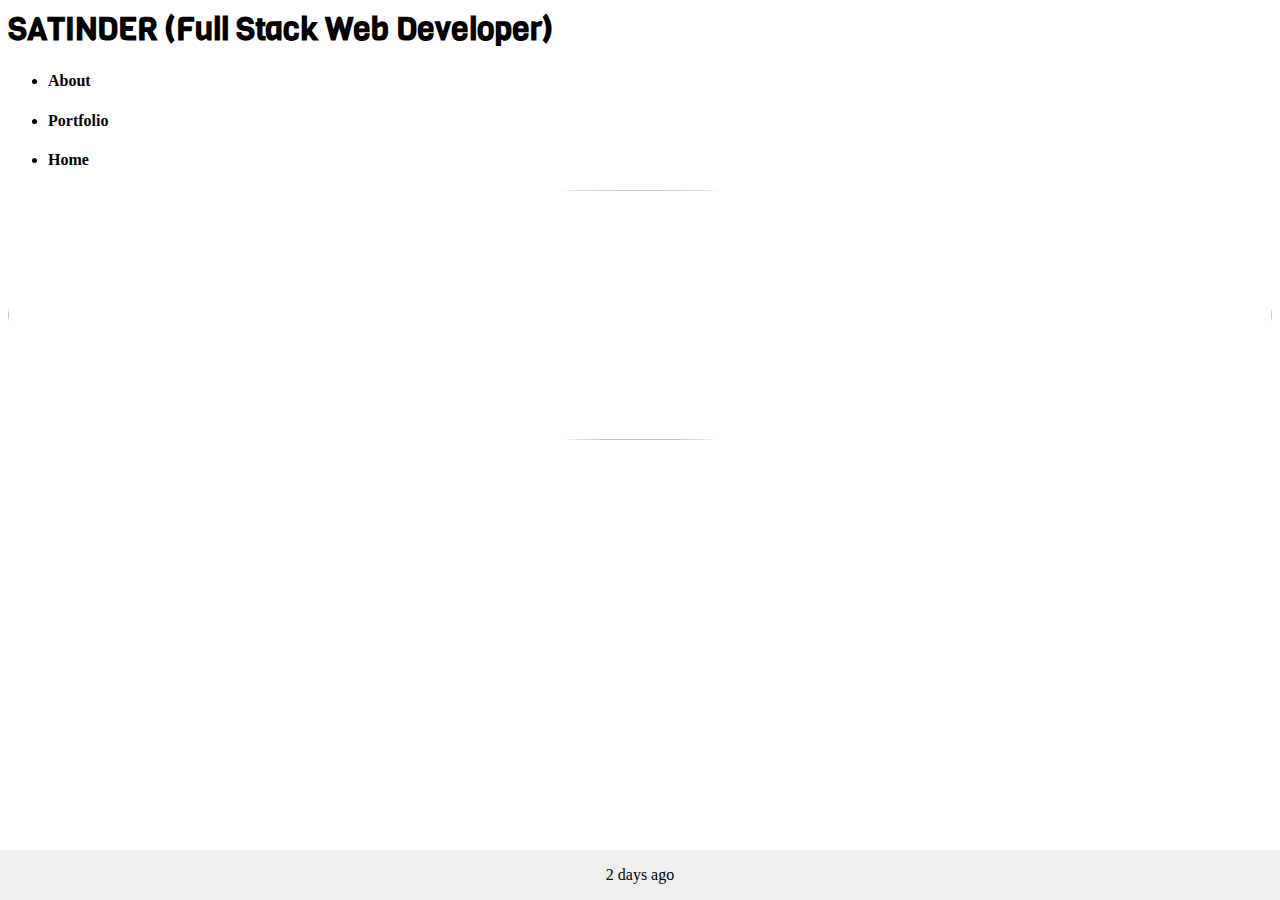
==== about.html @ 66fc1a1b "about me complete" ====
<html lang="en">

<head>
    <meta charset="UTF-8">
    <meta name="viewport" content="width=device-width, initial-scale=1.0">
    <meta http-equiv="X-UA-Compatible" content="ie=edge">
    <title>Portfolio</title>
</head>
<link rel="stylesheet" type="text/css" href="assets/style.css">
<link rel="stylesheet" href="https://stackpath.bootstrapcdn.com/bootstrap/4.3.0/css/bootstrap.min.css"
    integrity="sha384-PDle/QlgIONtM1aqA2Qemk5gPOE7wFq8+Em+G/hmo5Iq0CCmYZLv3fVRDJ4MMwEA" crossorigin="anonymous">

<link href="https://fonts.googleapis.com/css?family=Viga" rel="stylesheet">
<link href="https://fonts.googleapis.com/css?family=Coiny" rel="stylesheet">
<link href="https://fonts.googleapis.com/css?family=Racing+Sans+One" rel="stylesheet">
<script src="https://code.jquery.com/jquery-3.3.1.min.js"
    integrity="sha256-FgpCb/KJQlLNfOu91ta32o/NMZxltwRo8QtmkMRdAu8=" crossorigin="anonymous"></script>
<script src="assets/file.js"></script>

<body>
    <div class="container">
        <div class="jumbotron tracking-in-contract-bck-bottom">
            <h1 class="display-4">SATINDER (Full Stack Web Developer)</h1>
            <ul class="nav justify-content-end">
                <li class="nav-item">
                    <h4 class="nav-link"><a href="about.html" id="about">About</a></h4>
                </li>
                <li class="nav-item">
                    <h4 class="nav-link"><a href="portfolio.html" id="portfolio">Portfolio</a></h4>
                </li>
                <li class="nav-item">
                    <h4 class="nav-link"><a href="index.html" id="contact">Home</a></h4>
                </li>
            </ul>
        </div>
    </div>
    <div class="container" id="main">
        <div class="row">
            <div class="col-3">
                <img
                    src="https://img.izismile.com/img/img6/20131220/640/cute_girls_make_the_days_so_much_brighter_640_57.jpg">
                <br><br>
                <ul id="intro">
                    <h3>Technical skills</h3>
                    <li>HTML</li>
                    <li>CSS</li>
                    <li>JAVASCRIPT</li>
                    <li>JQUERY</li>
                    <li>AJAX</li>
                    <li>NODE.JS</li>
                    <li>MYSQL</li>
                    <li>EXPRESS</li>
                    <li>SEQUELIZE</li>
                    <li>C++</li>
                    <li>JAVA</li>
                    <li>DATA STRUCTURE</li>
                    <li>GRAPHICS</li>
                </ul>
            </div>
            <div class="col-9">
                <h5 id="intro">
                    I am a Software Engineer with four years of experience in programming languages like C, C++, Java,
                    etc. I was born in India on April 28th, 1990. In my previous job, I was a computer professor in a
                    college and taught programming languages to undergraduate students. In that time, I learned to build
                    relationships with clients, train employees on new skills, and resolve issues or escalate them to
                    management. I have been programming as a hobby since childhood and received a Master’s in Computer
                    Applications to explore this passion.
                </h5>
                <h5 id="intro"> In Oct 2017, I got married to my best friend, Simar, a very loving and caring person.
                    After marriage I moved to the United Sates with him. I worked at staples as a sales associate for
                    three months.
                    Now I am doing full stack web development bootcamp from University of Arizona for additional
                    training.
                </h5>
                <h5 id="intro">
                    I love structure and order and stand for quality. Flexible and adaptable problem solver who loves
                    spending time on fixing little details and optimizing web apps. Quick learner who enjoys working on
                    a team. Passionate about creative thinking and thoughtful analysis. Consistently punctual and
                    deadline-oriented.
                </h5>
            </div>
        </div>
    </div>
    <div class="footer">
        2 days ago
    </div>
</body>

</html>
---- assets/style.css ----
body{
    /* background:url("http://pixelsharing.files.wordpress.com/2010/11/ornate-swirl-black-background-tileable-and-seamless-pattern.jpg"); */
    background: url("https://wallpapertag.com/wallpaper/full/b/1/f/171991-vertical-black-background-tumblr-1920x1200-cell-phone.jpg");
}
.jumbotron{
    background: url("https://png.pngtree.com/thumb_back/fh260/back_pic/00/14/95/3856767bc8aa37b.jpg");
    /* height: 100px; */
  }
h1{
    color: black;
    font-family: 'Viga', sans-serif;
}
/* .nav-link{
  color: black;
} */
.nav-link:hover{
  color:white;
  /* transform: rotateX(360deg); */
}


  .tracking-in-contract-bck-bottom {
	-webkit-animation: tracking-in-contract-bck-bottom 1s cubic-bezier(0.215, 0.610, 0.355, 1.000) both;
	        animation: tracking-in-contract-bck-bottom 1s cubic-bezier(0.215, 0.610, 0.355, 1.000) both;
}

 @-webkit-keyframes tracking-in-contract-bck-bottom {
    0% {
      letter-spacing: 1em;
      -webkit-transform: translateZ(400px) translateY(300px);
              transform: translateZ(400px) translateY(300px);
      opacity: 0;
    }
    40% {
      opacity: 0.6;
    }
    100% {
      -webkit-transform: translateZ(0) translateY(0);
              transform: translateZ(0) translateY(0);
      opacity: 1;
    }
  }
  @keyframes tracking-in-contract-bck-bottom {
    0% {
      letter-spacing: 1em;
      -webkit-transform: translateZ(400px) translateY(300px);
              transform: translateZ(400px) translateY(300px);
      opacity: 0;
    }
    40% {
      opacity: 0.6;
    }
    100% {
      -webkit-transform: translateZ(0) translateY(0);
              transform: translateZ(0) translateY(0);
      opacity: 1;
    }
  }
  
  .display-1{
    color: white;
    margin-top: 10%;
    font-family: 'Coiny', cursive;
    text-align: center;
  }
  .animated {
    animation-duration: 2.5s;
    animation-fill-mode: both;
    animation-iteration-count: infinite;
  }
  
  @keyframes bounce {
    0%, 20%, 50%, 80%, 100% {transform: translateY(0);}
    40% {transform: translateY(-30px);}
    60% {transform: translateY(-15px);}
  }
  .bounce {
    animation-name: bounce;
  }

  img{
    width:100%;
    height:250px;
    border-radius: 50%;
  
  }
  #intro{
    color:white;
   line-height: 40px;
   font-family: cursive;
   word-spacing: 5px;
   font-size: 20px;
  }
  #main{
    height:600px;
    overflow: auto;
  }
  .footer{
      position: absolute;
      right: 0;
      bottom: 0;
      left: 0;
      padding: 1rem;
      background-color: #efefef;
      text-align: center;
      /* color:white; */
    
  }
  #about,#portfolio,#contact{
    text-decoration: none;
    color: black;
  }
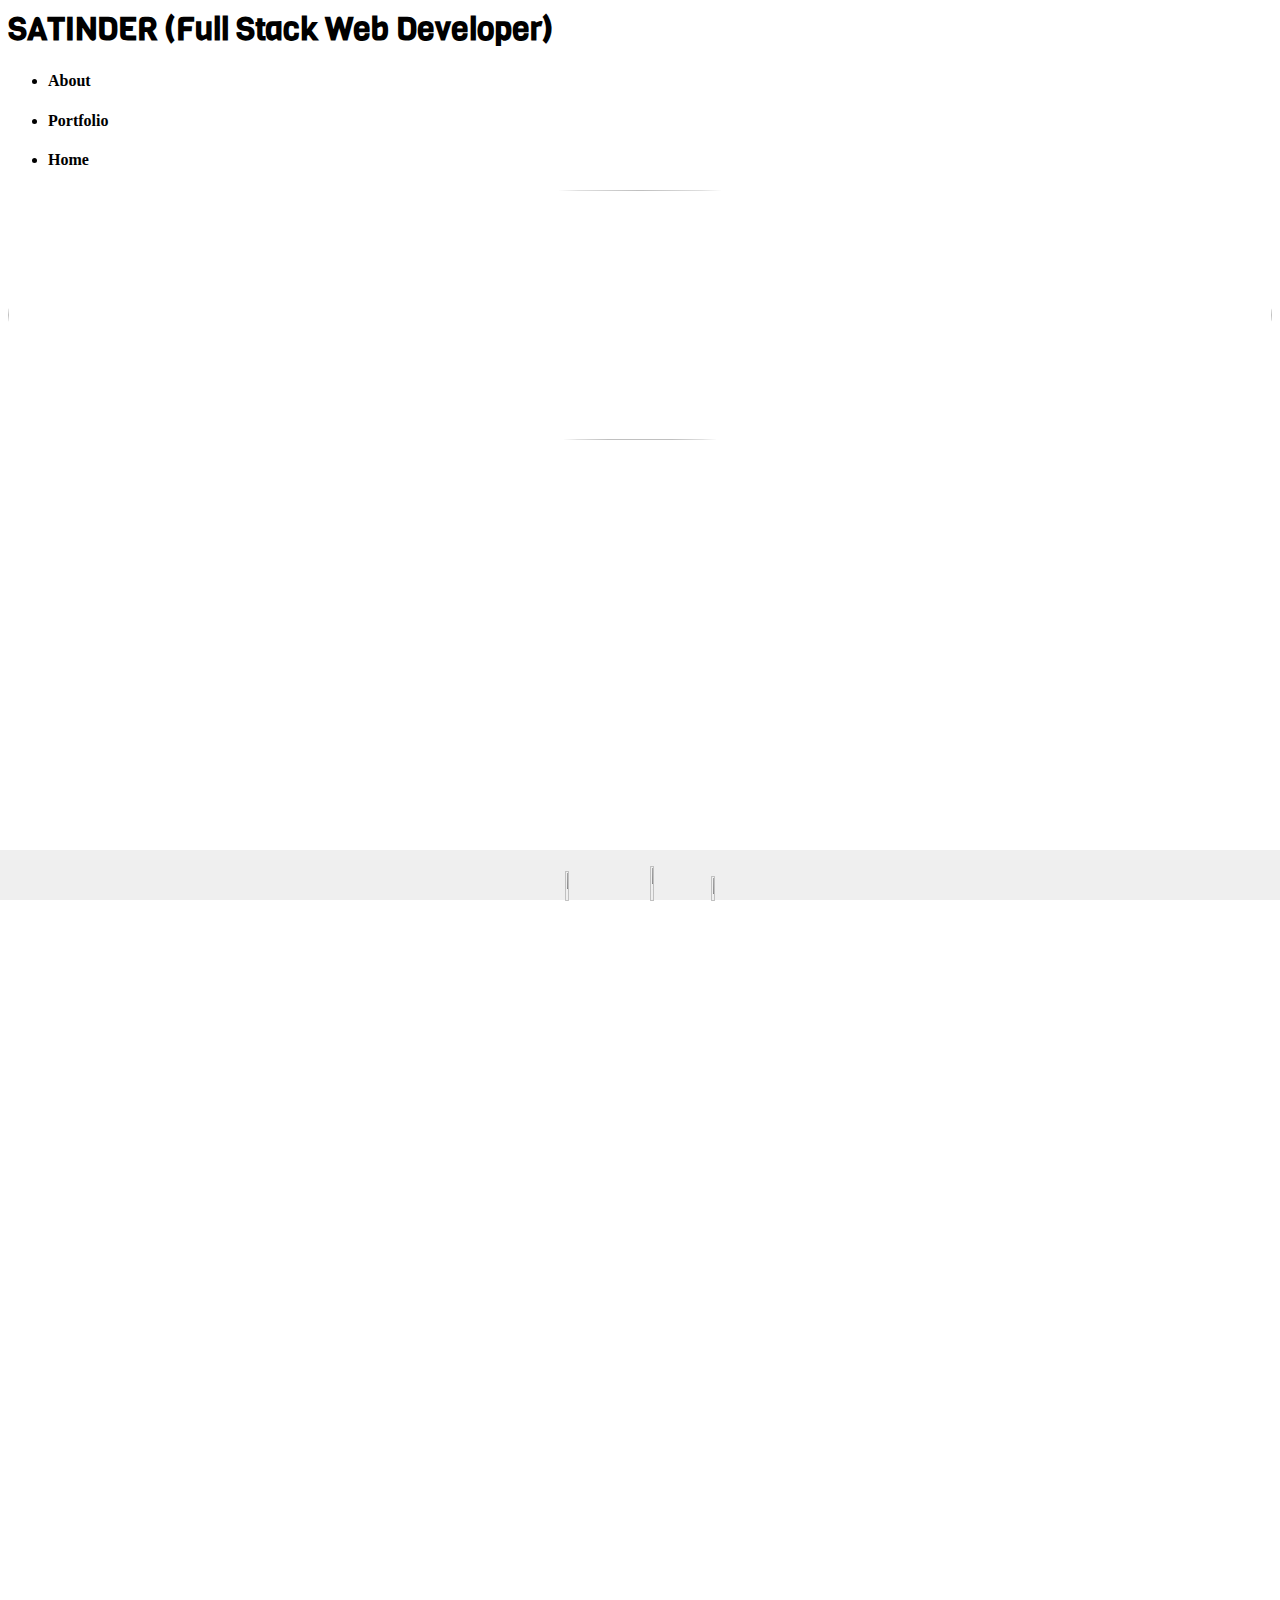
==== commit e55c1eac: "icons added" ====
--- a/about.html
+++ b/about.html
@@ -34,7 +34,7 @@
             </ul>
         </div>
     </div>
-    <div class="container" id="main">
+    <div class="container">
         <div class="row">
             <div class="col-3">
                 <img
@@ -82,7 +82,12 @@
         </div>
     </div>
     <div class="footer">
-        2 days ago
+        <img src="https://www.clipartmax.com/png/middle/304-3041379_linkedin-with-circle-comments-transparent-background-website-icon.png"
+            id="linkedin" data-toggle="tooltip" data-placement="left" title="LinkedIn">
+        <img src="https://png.pngtree.com/svg/20170417/github_600935.png" id="github" data-toggle="tooltip"
+            data-placement="left" title="Git Hub">
+        <img src="https://cdn4.iconfinder.com/data/icons/staff-management-vol-1/72/34-512.png" id="resume"
+            data-toggle="tooltip" data-placement="left" title="Resume">
     </div>
 </body>
 
--- a/assets/style.css
+++ b/assets/style.css
@@ -91,22 +91,39 @@
    word-spacing: 5px;
    font-size: 20px;
   }
-  #main{
-    height:600px;
-    overflow: auto;
-  }
+  
   .footer{
-      position: absolute;
+      position: fixed;
       right: 0;
       bottom: 0;
       left: 0;
       padding: 1rem;
       background-color: #efefef;
       text-align: center;
+      height:50px;
       /* color:white; */
     
   }
   #about,#portfolio,#contact{
     text-decoration: none;
     color: black;
-  }+  }
+  #linkedin{
+    width:4%;
+    height:30px;
+    margin-right: 2%;
+    
+  }
+  #github{
+    width:5%;
+    height:35px;
+  }
+  #resume{
+    width:4%;
+    height:25px;
+  }
+  *{
+    box-sizing: border-box;
+  }
+
+  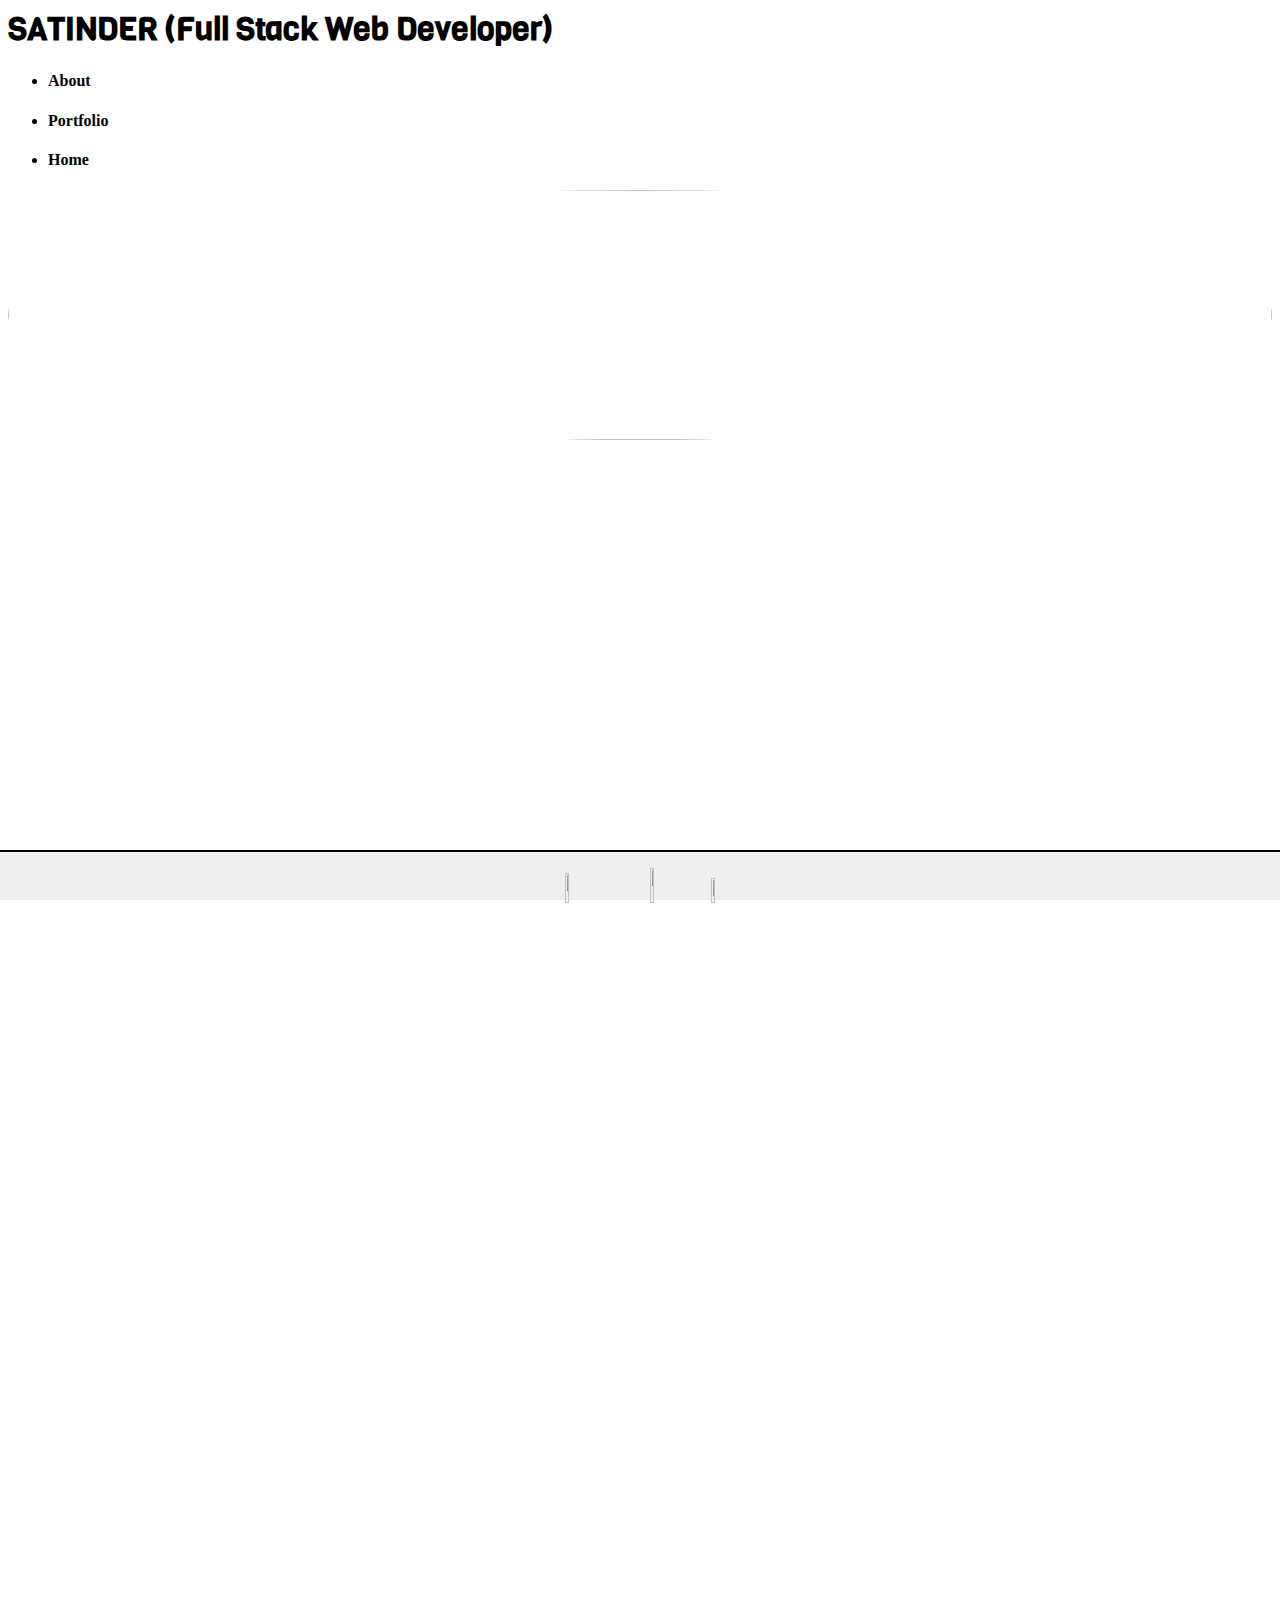
==== commit bec60364: "portfolio and about complete" ====
--- a/about.html
+++ b/about.html
@@ -18,7 +18,7 @@
 <script src="assets/file.js"></script>
 
 <body>
-    <div class="container">
+    <div class="container-fluid">
         <div class="jumbotron tracking-in-contract-bck-bottom">
             <h1 class="display-4">SATINDER (Full Stack Web Developer)</h1>
             <ul class="nav justify-content-end">
@@ -34,11 +34,11 @@
             </ul>
         </div>
     </div>
-    <div class="container">
+    <div class="container-fluid">
         <div class="row">
             <div class="col-3">
                 <img
-                    src="https://img.izismile.com/img/img6/20131220/640/cute_girls_make_the_days_so_much_brighter_640_57.jpg">
+                    src="https://img.izismile.com/img/img6/20131220/640/cute_girls_make_the_days_so_much_brighter_640_57.jpg" id="mypic">
                 <br><br>
                 <ul id="intro">
                     <h3>Technical skills</h3>
@@ -82,12 +82,12 @@
         </div>
     </div>
     <div class="footer">
-        <img src="https://www.clipartmax.com/png/middle/304-3041379_linkedin-with-circle-comments-transparent-background-website-icon.png"
-            id="linkedin" data-toggle="tooltip" data-placement="left" title="LinkedIn">
-        <img src="https://png.pngtree.com/svg/20170417/github_600935.png" id="github" data-toggle="tooltip"
-            data-placement="left" title="Git Hub">
-        <img src="https://cdn4.iconfinder.com/data/icons/staff-management-vol-1/72/34-512.png" id="resume"
-            data-toggle="tooltip" data-placement="left" title="Resume">
+        <a href="https://www.linkedin.com/in/satinder-kaur-769695166/"><img src="https://www.clipartmax.com/png/middle/304-3041379_linkedin-with-circle-comments-transparent-background-website-icon.png"
+            id="linkedin" data-toggle="tooltip" data-placement="left" title="LinkedIn"></a>
+        <a href="https://github.com/satinder042890/"><img src="https://png.pngtree.com/svg/20170417/github_600935.png" id="github" data-toggle="tooltip"
+            data-placement="left" title="Git Hub"></a>
+        <a href="https://drive.google.com/file/d/1C1vihr7sjKAPozrhUaQOGdP11WGvUB0k/view?usp=sharing"><img src="https://cdn4.iconfinder.com/data/icons/staff-management-vol-1/72/34-512.png" id="resume"
+            data-toggle="tooltip" data-placement="left" title="Resume"></a>
     </div>
 </body>
 
--- a/assets/style.css
+++ b/assets/style.css
@@ -78,11 +78,15 @@
     animation-name: bounce;
   }
 
-  img{
+  #mypic{
     width:100%;
     height:250px;
     border-radius: 50%;
   
+  }
+  img{
+    /* width:100%; */
+    height:500px;
   }
   #intro{
     color:white;
@@ -97,11 +101,13 @@
       right: 0;
       bottom: 0;
       left: 0;
+      margin-top: 2%;
       padding: 1rem;
       background-color: #efefef;
       text-align: center;
       height:50px;
       /* color:white; */
+      border-top:2px solid black;
     
   }
   #about,#portfolio,#contact{
@@ -121,9 +127,24 @@
   #resume{
     width:4%;
     height:25px;
+    
+  }
+
+  #links{
+    border:2px solid white;
+    padding:1%;
+    background-color: white;
+    color:black;
+  }
+  .d-md-block{
+    background-color: black;
   }
   *{
     box-sizing: border-box;
   }
-
-  +hr{
+  border:3px solid white;
+}
+.slide{
+  color:white;
+}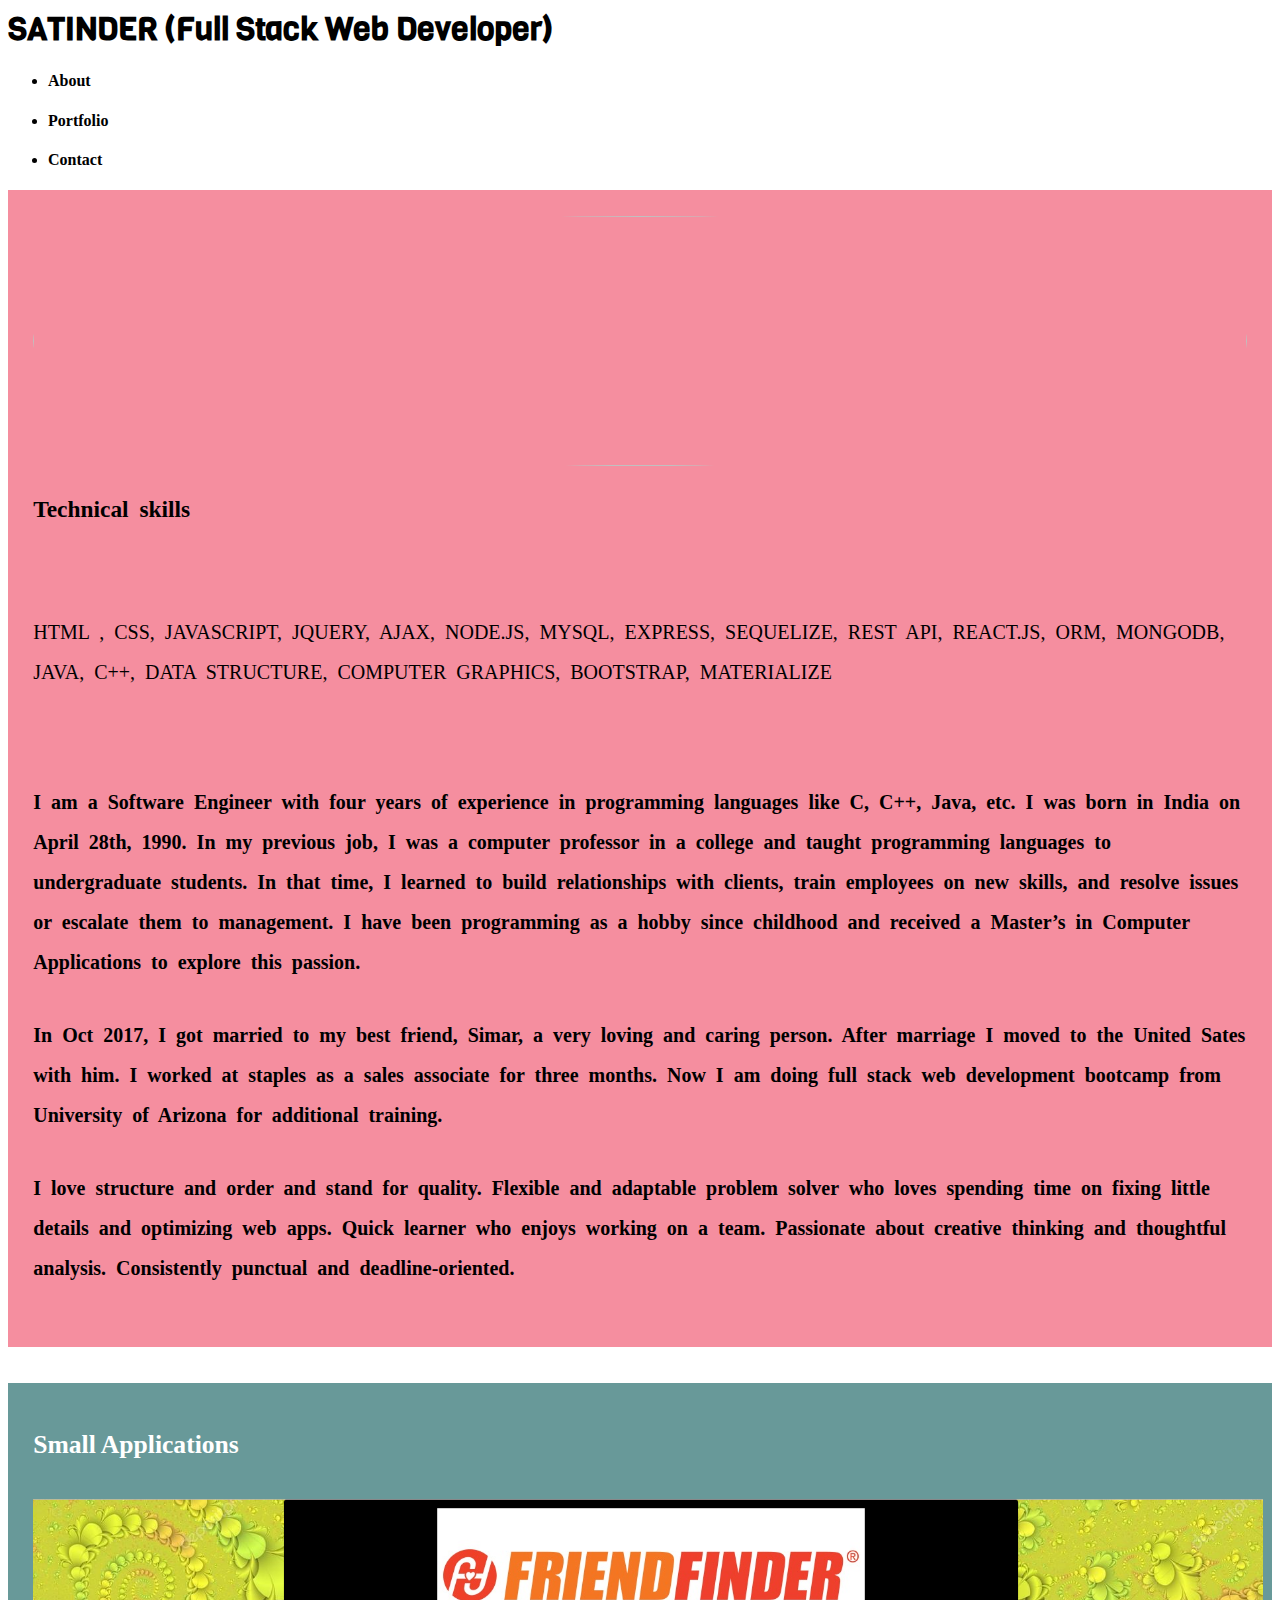
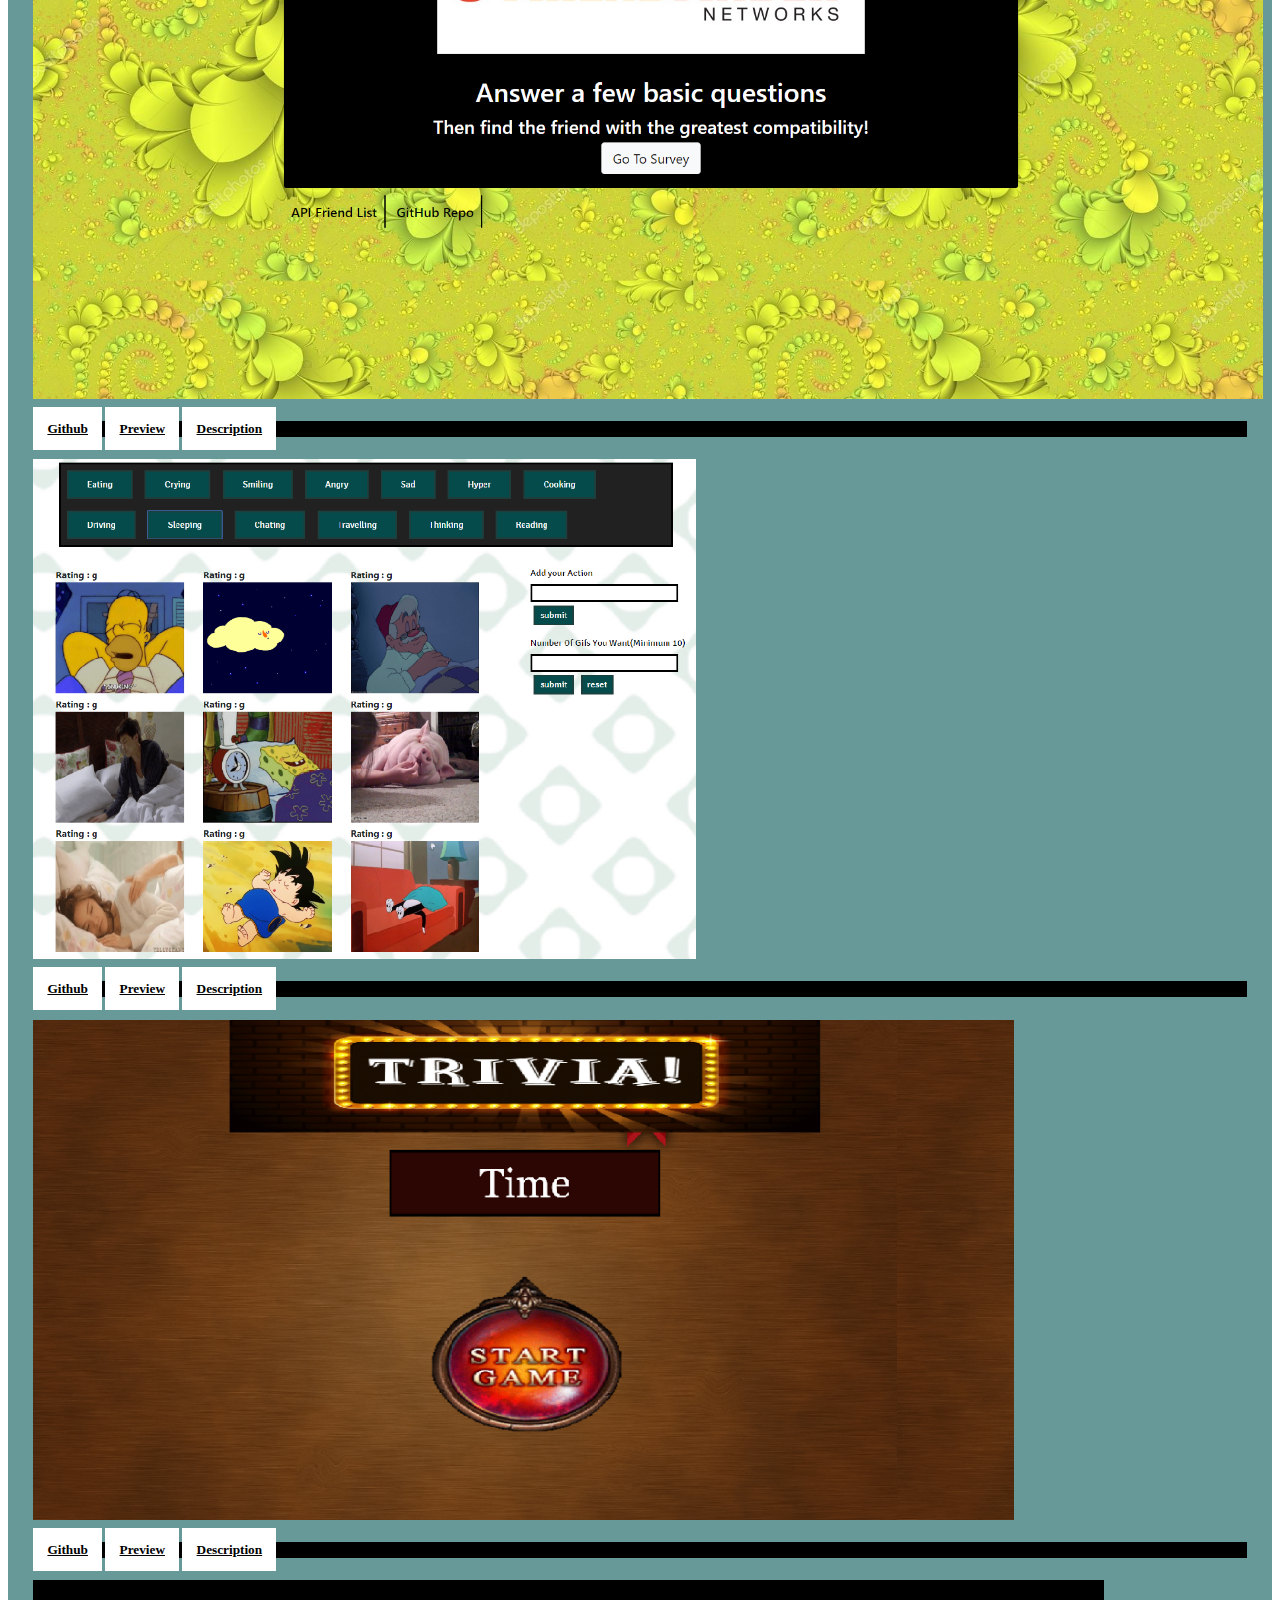
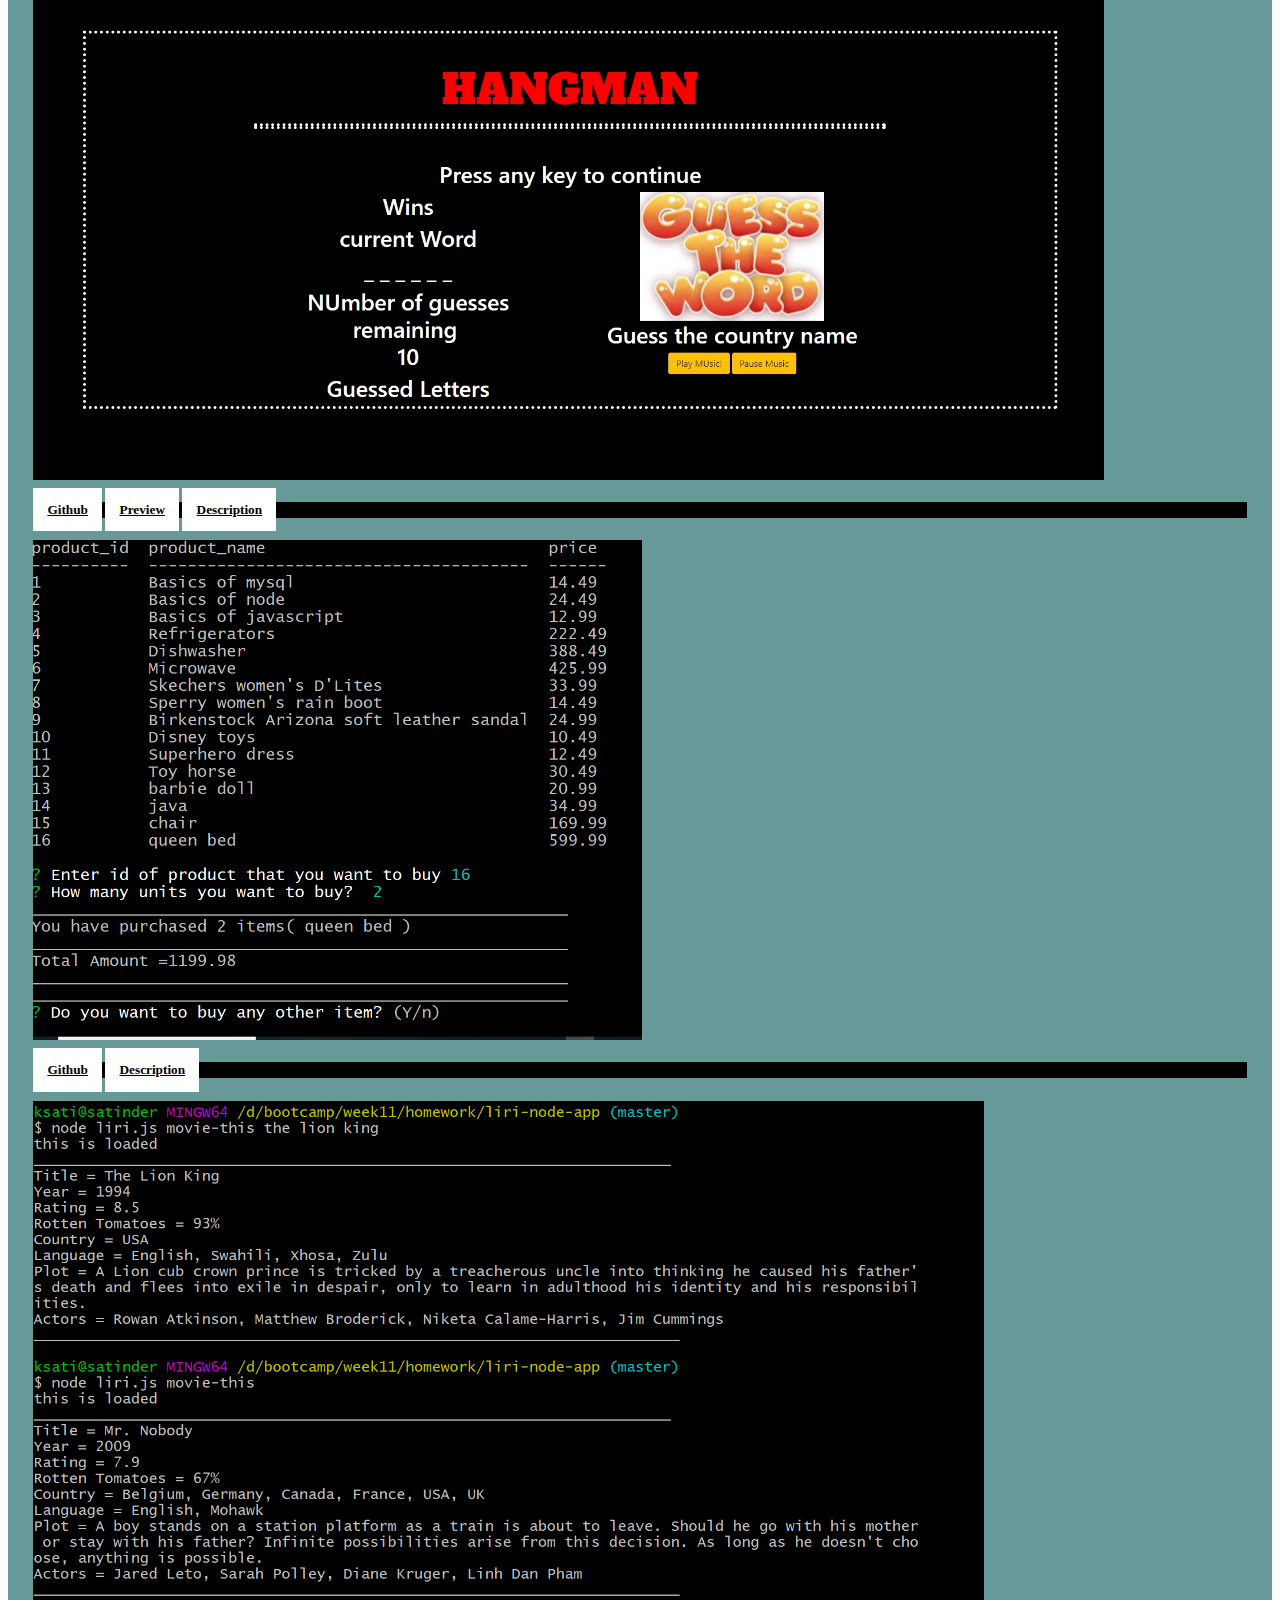
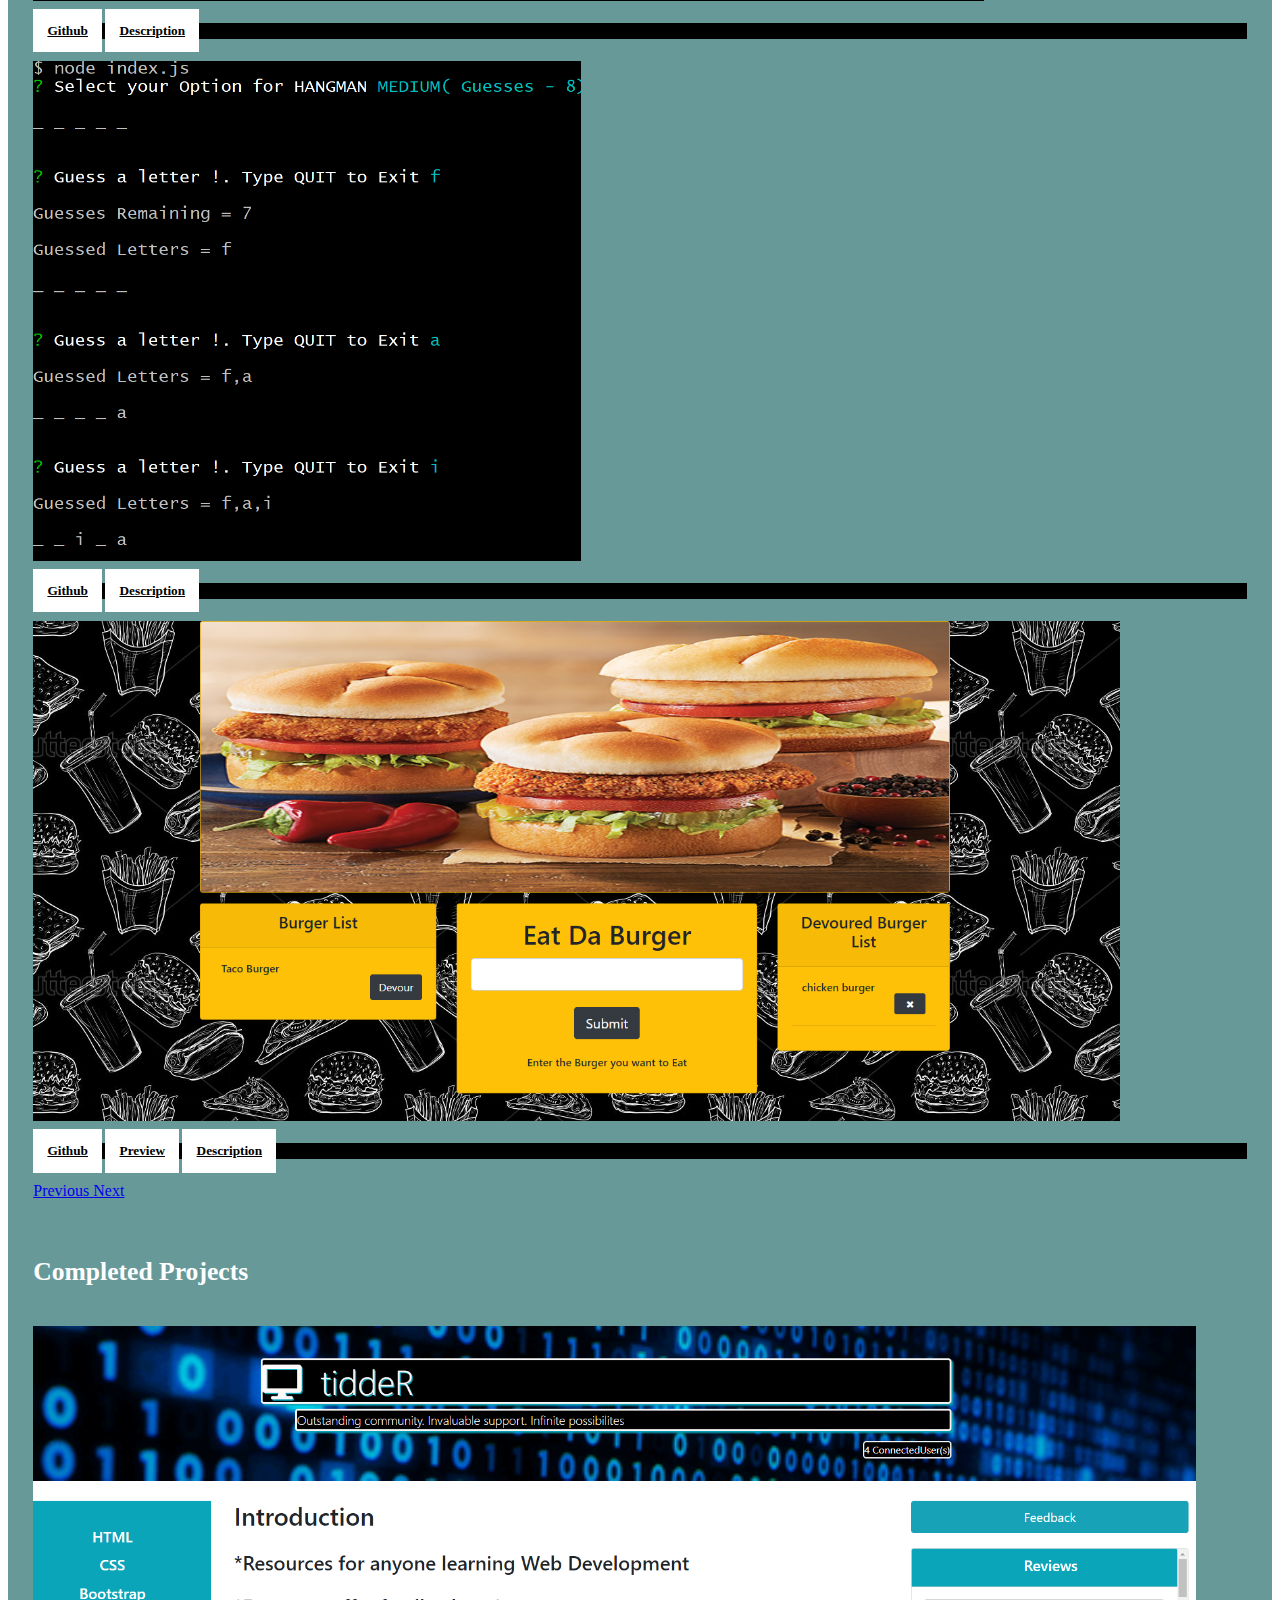
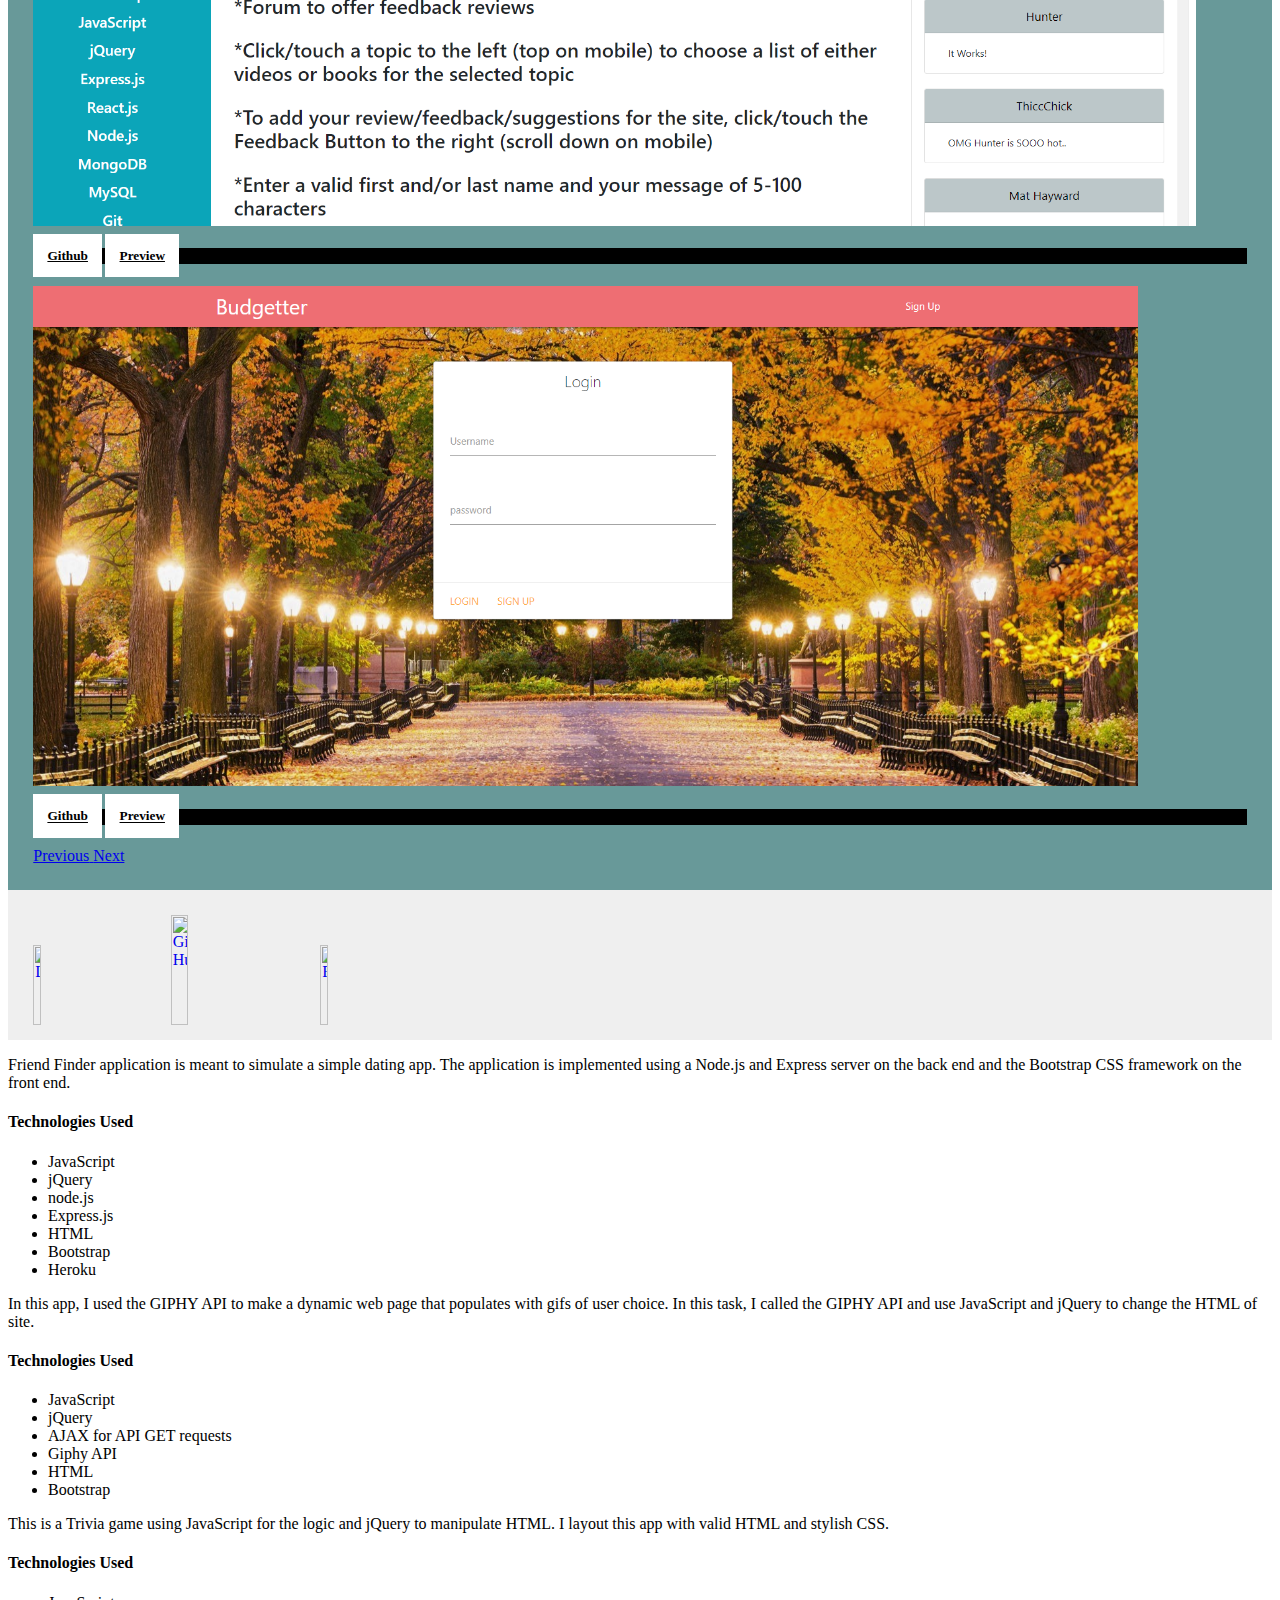
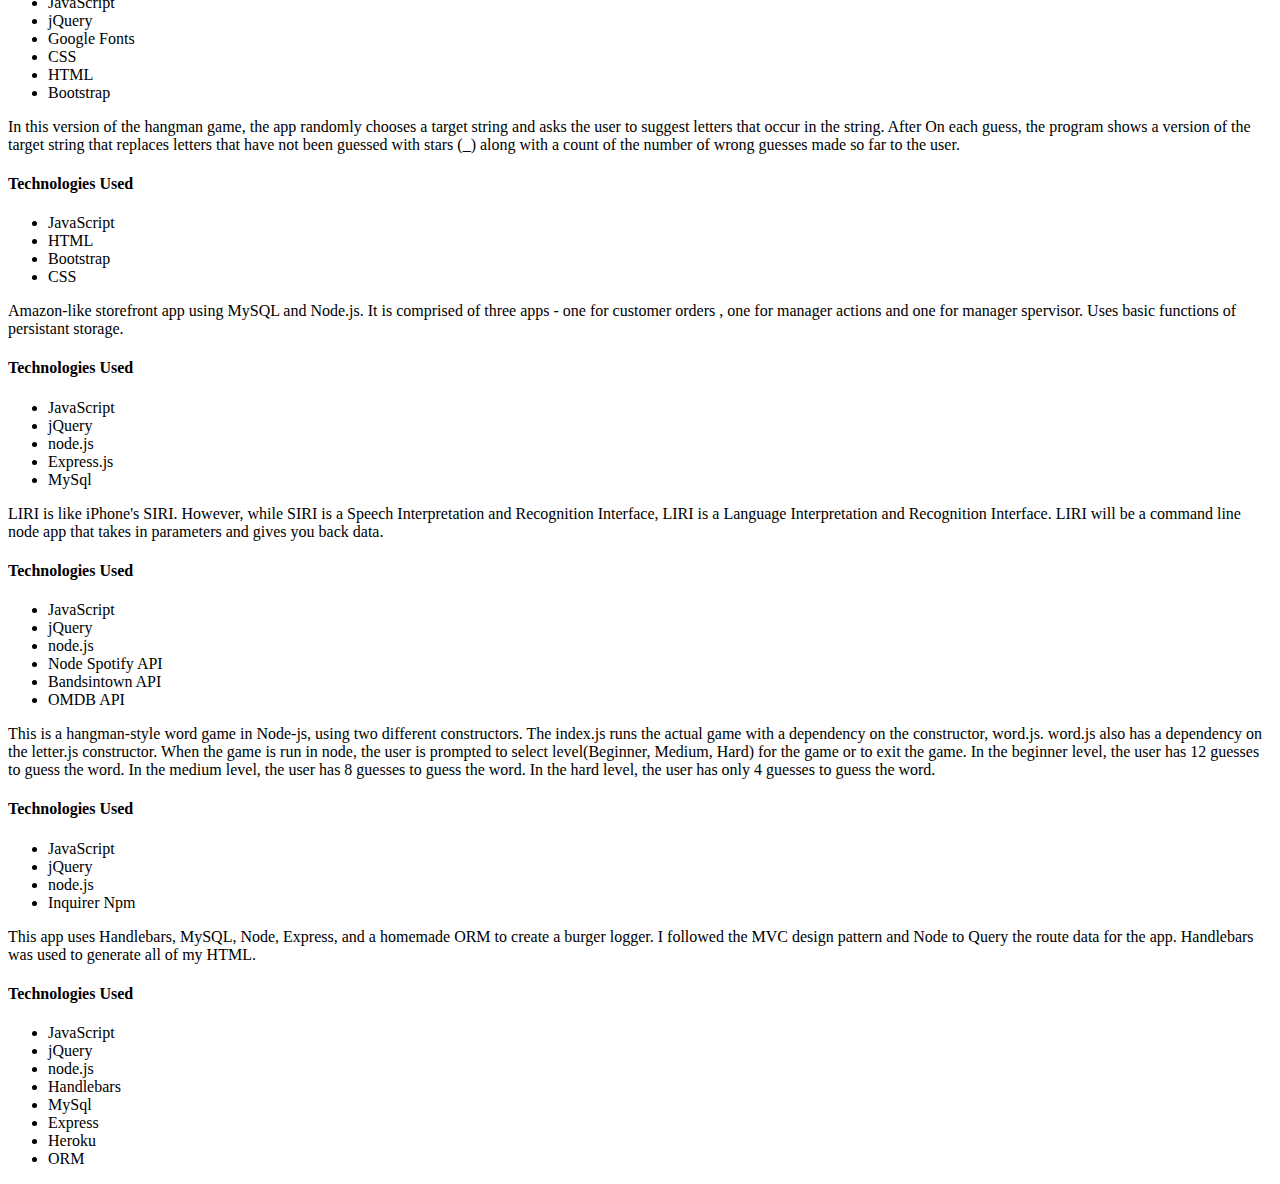
==== commit 8c171910: "updated" ====
--- a/about.html
+++ b/about.html
@@ -23,41 +23,34 @@
             <h1 class="display-4">SATINDER (Full Stack Web Developer)</h1>
             <ul class="nav justify-content-end">
                 <li class="nav-item">
-                    <h4 class="nav-link"><a href="about.html" id="about">About</a></h4>
+                    <h4 class="nav-link"><a href="#aboutSection" id="about">About</a></h4>
                 </li>
                 <li class="nav-item">
-                    <h4 class="nav-link"><a href="portfolio.html" id="portfolio">Portfolio</a></h4>
+                    <h4 class="nav-link"><a href="#portfolioSection" id="portfolio">Portfolio</a></h4>
                 </li>
                 <li class="nav-item">
-                    <h4 class="nav-link"><a href="index.html" id="contact">Home</a></h4>
+                    <h4 class="nav-link"><a href="#contactSection" id="contact">Contact</a></h4>
                 </li>
             </ul>
         </div>
     </div>
-    <div class="container-fluid">
+    <div class="container-fluid introarea" id="aboutSection">
         <div class="row">
             <div class="col-3">
-                <img
-                    src="https://img.izismile.com/img/img6/20131220/640/cute_girls_make_the_days_so_much_brighter_640_57.jpg" id="mypic">
-                <br><br>
-                <ul id="intro">
-                    <h3>Technical skills</h3>
-                    <li>HTML</li>
-                    <li>CSS</li>
-                    <li>JAVASCRIPT</li>
-                    <li>JQUERY</li>
-                    <li>AJAX</li>
-                    <li>NODE.JS</li>
-                    <li>MYSQL</li>
-                    <li>EXPRESS</li>
-                    <li>SEQUELIZE</li>
-                    <li>C++</li>
-                    <li>JAVA</li>
-                    <li>DATA STRUCTURE</li>
-                    <li>GRAPHICS</li>
-                </ul>
-            </div>
-            <div class="col-9">
+                <img src="https://img.izismile.com/img/img6/20131220/640/cute_girls_make_the_days_so_much_brighter_640_57.jpg"
+                    id="mypic">
+            </div>
+            <div class="col-9" id="intro">
+                <h3>Technical skills</h3><br>
+                <p>HTML , CSS, JAVASCRIPT, JQUERY, AJAX, NODE.JS, MYSQL, EXPRESS, SEQUELIZE, REST API, REACT.JS, ORM,
+                    MONGODB,
+                    JAVA, C++, DATA STRUCTURE, COMPUTER GRAPHICS, BOOTSTRAP, MATERIALIZE</p>
+            </div>
+        </div>
+        <br><br>
+        <div class="row">
+            <div class="col-12">
+
                 <h5 id="intro">
                     I am a Software Engineer with four years of experience in programming languages like C, C++, Java,
                     etc. I was born in India on April 28th, 1990. In my previous job, I was a computer professor in a
@@ -81,14 +74,366 @@
             </div>
         </div>
     </div>
-    <div class="footer">
-        <a href="https://www.linkedin.com/in/satinder-kaur-769695166/"><img src="https://www.clipartmax.com/png/middle/304-3041379_linkedin-with-circle-comments-transparent-background-website-icon.png"
-            id="linkedin" data-toggle="tooltip" data-placement="left" title="LinkedIn"></a>
-        <a href="https://github.com/satinder042890/"><img src="https://png.pngtree.com/svg/20170417/github_600935.png" id="github" data-toggle="tooltip"
-            data-placement="left" title="Git Hub"></a>
-        <a href="https://drive.google.com/file/d/1C1vihr7sjKAPozrhUaQOGdP11WGvUB0k/view?usp=sharing"><img src="https://cdn4.iconfinder.com/data/icons/staff-management-vol-1/72/34-512.png" id="resume"
-            data-toggle="tooltip" data-placement="left" title="Resume"></a>
-    </div>
+    <br><br>
+
+    <div class="container-fluid portfolioarea" id="portfolioSection">
+
+        <div class="container">
+            <h2 class="text-center" id="portfolioHeading">Small Applications</h2><br>
+            <div id="carouselExampleControls" class="carousel slide" data-ride="carousel">
+                <div class="carousel-inner">
+                    <div class="carousel-item active">
+                        <img src="images/home.png" class="d-block w-100" alt="not found">
+                        <div class="carousel-caption d-none d-md-block">
+                            <h5><a href="https://github.com/satinder042890/friend-finder-node-express-app" id="links"
+                                    target="_blank">Github</a>
+                                <a href=" https://frozen-reaches-82370.herokuapp.com/" id="links"
+                                    target="_blank">Preview</a>
+                                <a href="" id="links" data-toggle="modal" data-target="#friendfinder">Description</a>
+                            </h5>
+                        </div>
+                    </div>
+                    <div class="carousel-item">
+                        <img src="images/giphy.png" class="d-block w-100" alt="not found">
+                        <div class="carousel-caption d-none d-md-block">
+                            <h5><a href="https://github.com/satinder042890/giphy_Api" id="links"
+                                    target="_blank">Github</a>
+                                <a href="https://satinder042890.github.io/giphy_Api/" id="links"
+                                    target="_blank">Preview</a>
+                                <a href="" id="links" data-toggle="modal" data-target="#giphy">Description</a>
+                            </h5>
+                        </div>
+                    </div>
+                    <div class="carousel-item">
+                        <img src="images/trivia.png" class="d-block w-100" alt="not found">
+                        <div class="carousel-caption d-none d-md-block">
+                            <h5><a href="https://github.com/satinder042890/TriviaGame" id="links"
+                                    target="_blank">Github</a>
+                                <a href=" https://satinder042890.github.io/TriviaGame/" id="links"
+                                    target="_blank">Preview</a>
+                                <a href="" id="links" data-toggle="modal" data-target="#trivia">Description</a>
+                            </h5>
+                        </div>
+                    </div>
+
+                    <div class="carousel-item">
+                        <img src="images/wordguess.jpg" class="d-block w-100" alt="not found">
+                        <div class="carousel-caption d-none d-md-block">
+                            <h5><a href="https://github.com/satinder042890/Word-Guess-Game" id="links"
+                                    target="_blank">Github</a>
+                                <a href="https://satinder042890.github.io/Word-Guess-Game/" id="links"
+                                    target="_blank">Preview</a>
+                                <a href="" id="links" data-toggle="modal" data-target="#hangman">Description</a>
+                            </h5>
+                        </div>
+                    </div>
+                    <div class="carousel-item">
+                        <img src="images/customer_itemlist.png" class="d-block w-100" alt="not found">
+                        <div class="carousel-caption d-none d-md-block">
+                            <h5><a href="https://github.com/satinder042890/bamazon-node-sql-app" id="links"
+                                    target="_blank">Github</a>
+                                <!-- <a href="" id="links">Preview</a> -->
+                                <a href="" id="links" data-toggle="modal" data-target="#bamazon">Description</a>
+                            </h5>
+                        </div>
+                    </div>
+                    <div class="carousel-item">
+                        <img src="images/movie.png" class="d-block w-100" alt="not found">
+                        <div class="carousel-caption d-none d-md-block">
+                            <h5><a href="https://github.com/satinder042890/liri-node-app" id="links" target="_blank">Github</a>
+                                <!-- <a href="" id="links">Preview</a> -->
+                                <a href="" id="links" data-toggle="modal" data-target="#liri">Description</a>
+                            </h5>
+                        </div>
+                    </div>
+                    <div class="carousel-item">
+                        <img src="images/typeletter.png" class="d-block w-100" alt="not found">
+                        <div class="carousel-caption d-none d-md-block">
+                            <h5><a href="https://github.com/satinder042890/node-word-guess-game" id="links"
+                                    target="_blank">Github</a>
+                                <!-- <a href="" id="links">Preview</a> -->
+                                <a href="" id="links" data-toggle="modal" data-target="#nodewordguess">Description</a>
+                            </h5>
+                        </div>
+                    </div>
+                    <div class="carousel-item">
+                        <img src="images/burger.png" class="d-block w-100" alt="not found">
+                        <div class="carousel-caption d-none d-md-block">
+                            <h5><a href=" https://github.com/satinder042890/burger" id="links"
+                                    target="_blank">Github</a>
+                                <a href="https://floating-eyrie-41824.herokuapp.com/" id="links"
+                                    target="_blank">Preview</a>
+                                <a href="" id="links" data-toggle="modal" data-target="#burgerapp">Description</a>
+                            </h5>
+                        </div>
+                    </div>
+                </div>
+                <a class="carousel-control-prev" href="#carouselExampleControls" role="button" data-slide="prev">
+                    <span class="carousel-control-prev-icon" aria-hidden="true"></span>
+                    <span class="sr-only">Previous</span>
+                </a>
+                <a class="carousel-control-next" href="#carouselExampleControls" role="button" data-slide="next">
+                    <span class="carousel-control-next-icon" aria-hidden="true"></span>
+                    <span class="sr-only">Next</span>
+                </a>
+            </div>
+        </div>
+        <br><br>
+
+        <div class="container">
+            <h2 class="text-center" id="portfolioHeading">Completed Projects</h2><br>
+            <div id="carouselExampleControls" class="carousel slide" data-ride="carousel">
+                <div class="carousel-inner">
+                    <div class="carousel-item active">
+                        <img src="images/project1.png" class="d-block w-100" alt="not found">
+                        <div class="carousel-caption d-none d-md-block">
+                            <h5><a href="https://github.com/HawkinYa/Group-Project-1" id="links"
+                                    target="_blank">Github</a>
+                                <a href="https://hawkinya.github.io/Group-Project-1/" id="links"
+                                    target="_blank">Preview</a></h5>
+                        </div>
+                    </div>
+                    <div class="carousel-item">
+                        <img src="images/project2.png" class="d-block w-100" alt="not found">
+                        <div class="carousel-caption d-none d-md-block">
+                            <h5><a href="https://github.com/satinder042890/project-2" id="links"
+                                    target="_blank">Github</a>
+                                <a href=" https://floating-beyond-23151.herokuapp.com/" id="links"
+                                    target="_blank">Preview</a>
+                            </h5>
+                        </div>
+                    </div>
+                </div>
+                <a class="carousel-control-prev" href="#carouselExampleControls" role="button" data-slide="prev">
+                    <span class="carousel-control-prev-icon" aria-hidden="true"></span>
+                    <span class="sr-only">Previous</span>
+                </a>
+                <a class="carousel-control-next" href="#carouselExampleControls" role="button" data-slide="next">
+                    <span class="carousel-control-next-icon" aria-hidden="true"></span>
+                    <span class="sr-only">Next</span>
+                </a>
+            </div>
+        </div>
+    </div>
+
+    <div class="container-fluid" id="contactSection">
+        <div class="text-center" id="footer">
+            <a href="https://www.linkedin.com/in/satinder-kaur-769695166/" target="_blank"><img
+                    src="https://www.clipartmax.com/png/middle/304-3041379_linkedin-with-circle-comments-transparent-background-website-icon.png"
+                    id="linkedin" data-toggle="tooltip" data-placement="left" title="LinkedIn"></a>
+            <a href="https://github.com/satinder042890/" target="_blank"><img
+                    src="https://png.pngtree.com/svg/20170417/github_600935.png" id="github" data-toggle="tooltip"
+                    data-placement="left" title="Git Hub"></a>
+            <a href="https://drive.google.com/open?id=1n2IfgFQzws_J6YtPQY5lDMFIAWQ1F2P8" target="_blank"><img
+                    src="https://cdn4.iconfinder.com/data/icons/staff-management-vol-1/72/34-512.png" id="resume"
+                    data-toggle="tooltip" data-placement="left" title="Resume"></a>
+        </div>
+
+    </div>
+
+    <div class="modal fade" id="friendfinder" tabindex="-1" role="dialog" aria-labelledby="exampleModalCenterTitle"
+        aria-hidden="true">
+        <div class="modal-dialog modal-dialog-centered" role="document">
+            <div class="modal-content">
+                <div class="modal-body">
+                    <p>Friend Finder application is meant to simulate a simple dating app. The application is
+                        implemented using a Node.js
+                        and Express server on the back end and the Bootstrap CSS framework on the front end.</p>
+                    <h4>Technologies Used</h4>
+                    <ul>
+                        <li>JavaScript</li>
+                        <li>jQuery</li>
+                        <li>node.js</li>
+                        <li>Express.js</li>
+                        <li>HTML</li>
+                        <li>Bootstrap</li>
+                        <li>Heroku</li>
+                    </ul>
+                </div>
+            </div>
+        </div>
+    </div>
+
+
+    <div class="modal fade" id="giphy" tabindex="-1" role="dialog" aria-labelledby="exampleModalCenterTitle"
+        aria-hidden="true">
+        <div class="modal-dialog modal-dialog-centered" role="document">
+            <div class="modal-content">
+                <div class="modal-body">
+                    <p>In this app, I used the GIPHY API to make a dynamic web page that populates with gifs of user
+                        choice.
+                        In this task, I called the GIPHY API and use JavaScript and jQuery to change the HTML of site.
+                    </p>
+                    <h4>Technologies Used</h4>
+                    <ul>
+                        <li>JavaScript</li>
+                        <li>jQuery</li>
+                        <li>AJAX for API GET requests</li>
+                        <li>Giphy API</li>
+                        <li>HTML</li>
+                        <li>Bootstrap</li>
+                    </ul>
+                </div>
+            </div>
+        </div>
+    </div>
+
+
+    <div class="modal fade" id="trivia" tabindex="-1" role="dialog" aria-labelledby="exampleModalCenterTitle"
+        aria-hidden="true">
+        <div class="modal-dialog modal-dialog-centered" role="document">
+            <div class="modal-content">
+                <div class="modal-body">
+                    <p>This is a Trivia game using JavaScript for the logic and jQuery to manipulate HTML.
+                        I layout this app with valid HTML and stylish CSS.</p>
+                    <h4>Technologies Used</h4>
+                    <ul>
+                        <li>JavaScript</li>
+                        <li>jQuery</li>
+                        <li>Google Fonts</li>
+                        <li>CSS</li>
+                        <li>HTML</li>
+                        <li>Bootstrap</li>
+                    </ul>
+                </div>
+            </div>
+        </div>
+    </div>
+
+
+    <div class="modal fade" id="hangman" tabindex="-1" role="dialog" aria-labelledby="exampleModalCenterTitle"
+        aria-hidden="true">
+        <div class="modal-dialog modal-dialog-centered" role="document">
+            <div class="modal-content">
+                <div class="modal-body">
+                    <p>In this version of the hangman game, the app randomly chooses a target string and asks the user
+                        to suggest letters that occur in the string.
+                        After On each guess, the program shows a version of the target string that replaces letters
+                        that have not been guessed with stars (_) along with a count of the number of wrong guesses made
+                        so far to the user.</p>
+                    <h4>Technologies Used</h4>
+                    <ul>
+                        <li>JavaScript</li>
+                        <li>HTML</li>
+                        <li>Bootstrap</li>
+                        <li>CSS</li>
+                    </ul>
+                </div>
+            </div>
+        </div>
+    </div>
+
+
+    <div class="modal fade" id="bamazon" tabindex="-1" role="dialog" aria-labelledby="exampleModalCenterTitle"
+        aria-hidden="true">
+        <div class="modal-dialog modal-dialog-centered" role="document">
+            <div class="modal-content">
+                <div class="modal-body">
+                    <p>Amazon-like storefront app using MySQL and Node.js. It is comprised of three apps - one for
+                        customer orders ,
+                        one for manager actions and one for manager spervisor. Uses basic functions of persistant
+                        storage.</p>
+                    <h4>Technologies Used</h4>
+                    <ul>
+                        <li>JavaScript</li>
+                        <li>jQuery</li>
+                        <li>node.js</li>
+                        <li>Express.js</li>
+                        <li>MySql</li>
+                    </ul>
+                </div>
+            </div>
+        </div>
+    </div>
+
+
+    <div class="modal fade" id="liri" tabindex="-1" role="dialog" aria-labelledby="exampleModalCenterTitle"
+        aria-hidden="true">
+        <div class="modal-dialog modal-dialog-centered" role="document">
+            <div class="modal-content">
+                <div class="modal-body">
+                    <p>LIRI is like iPhone's SIRI. However, while SIRI is a Speech Interpretation and Recognition
+                        Interface,
+                        LIRI is a Language Interpretation and Recognition Interface. LIRI will be a command line
+                        node app that takes in parameters and gives you back data.</p>
+                    <h4>Technologies Used</h4>
+                    <ul>
+                        <li>JavaScript</li>
+                        <li>jQuery</li>
+                        <li>node.js</li>
+                        <li>Node Spotify API</li>
+                        <li>Bandsintown API</li>
+                        <li>OMDB API</li>
+                    </ul>
+                </div>
+            </div>
+        </div>
+    </div>
+
+
+
+    <div class="modal fade" id="nodewordguess" tabindex="-1" role="dialog" aria-labelledby="exampleModalCenterTitle"
+        aria-hidden="true">
+        <div class="modal-dialog modal-dialog-centered" role="document">
+            <div class="modal-content">
+                <div class="modal-body">
+                    <p>This is a hangman-style word game in Node-js, using two different constructors.
+                            The index.js runs the actual game with a dependency on the constructor, word.js.
+                            word.js also has a dependency on the letter.js constructor.
+                            When the game is run in node, the user is prompted to select level(Beginner, Medium, Hard) for the game or to exit the game.
+                            In the beginner level, the user has 12 guesses to guess the word.
+                            In the medium level, the user has 8 guesses to guess the word.
+                            In the hard level, the user has only 4 guesses to guess the word.</p>
+                    <h4>Technologies Used</h4>
+                    <ul>
+                        <li>JavaScript</li>
+                        <li>jQuery</li>
+                        <li>node.js</li>
+                        <li>Inquirer Npm</li>
+                    </ul>
+                </div>
+            </div>
+        </div>
+    </div>
+
+
+
+    <div class="modal fade" id="burgerapp" tabindex="-1" role="dialog" aria-labelledby="exampleModalCenterTitle"
+        aria-hidden="true">
+        <div class="modal-dialog modal-dialog-centered" role="document">
+            <div class="modal-content">
+                <div class="modal-body">
+                    <p>This app uses Handlebars, MySQL, Node, Express, and a homemade ORM to create a burger logger.
+                         I followed the MVC design pattern
+                         and Node to Query the route data for the app. Handlebars was used to generate all of my HTML.</p>
+                    <h4>Technologies Used</h4>
+                    <ul>
+                        <li>JavaScript</li>
+                        <li>jQuery</li>
+                        <li>node.js</li>
+                        <li>Handlebars</li>
+                        <li>MySql</li>
+                        <li>Express</li>
+                        <li>Heroku</li>
+                        <li>ORM</li>
+                    </ul>
+                </div>
+            </div>
+        </div>
+    </div>
+
+
+
+
+    <script src="https://code.jquery.com/jquery-3.3.1.slim.min.js"
+        integrity="sha384-q8i/X+965DzO0rT7abK41JStQIAqVgRVzpbzo5smXKp4YfRvH+8abtTE1Pi6jizo"
+        crossorigin="anonymous"></script>
+    <script src="https://cdnjs.cloudflare.com/ajax/libs/popper.js/1.14.3/umd/popper.min.js"
+        integrity="sha384-ZMP7rVo3mIykV+2+9J3UJ46jBk0WLaUAdn689aCwoqbBJiSnjAK/l8WvCWPIPm49"
+        crossorigin="anonymous"></script>
+    <script src="https://stackpath.bootstrapcdn.com/bootstrap/4.1.3/js/bootstrap.min.js"
+        integrity="sha384-ChfqqxuZUCnJSK3+MXmPNIyE6ZbWh2IMqE241rYiqJxyMiZ6OW/JmZQ5stwEULTy"
+        crossorigin="anonymous"></script>
 </body>
 
 </html>--- a/assets/style.css
+++ b/assets/style.css
@@ -1,14 +1,31 @@
 body{
-    /* background:url("http://pixelsharing.files.wordpress.com/2010/11/ornate-swirl-black-background-tileable-and-seamless-pattern.jpg"); */
-    background: url("https://wallpapertag.com/wallpaper/full/b/1/f/171991-vertical-black-background-tumblr-1920x1200-cell-phone.jpg");
-}
+    /* background: url("https://wallpapertag.com/wallpaper/full/b/1/f/171991-vertical-black-background-tumblr-1920x1200-cell-phone.jpg"); */
+  }
 .jumbotron{
     background: url("https://png.pngtree.com/thumb_back/fh260/back_pic/00/14/95/3856767bc8aa37b.jpg");
     /* height: 100px; */
   }
+
+.introarea{
+     background:rgb(245, 142, 159);
+     padding:2%;
+}
+.portfolioarea{
+  background:rgb(104, 153, 153);
+  padding:2%;
+}
+/* .projectarea{
+  background: paleturquoise;
+  padding:2%;
+} */
 h1{
     color: black;
     font-family: 'Viga', sans-serif;
+}
+
+#portfolioHeading{
+    color:white;
+    font-size: 2vmax;
 }
 /* .nav-link{
   color: black;
@@ -89,46 +106,40 @@
     height:500px;
   }
   #intro{
-    color:white;
+    color:black;
    line-height: 40px;
    font-family: cursive;
    word-spacing: 5px;
    font-size: 20px;
   }
   
-  .footer{
-      position: fixed;
-      right: 0;
-      bottom: 0;
-      left: 0;
-      margin-top: 2%;
-      padding: 1rem;
+  #footer{
       background-color: #efefef;
-      text-align: center;
-      height:50px;
+      height:150px;
       /* color:white; */
-      border-top:2px solid black;
+      /* border-top:2px solid black; */
+      padding: 2%;
     
   }
   #about,#portfolio,#contact{
     text-decoration: none;
     color: black;
-  }
+  } 
   #linkedin{
-    width:4%;
-    height:30px;
-    margin-right: 2%;
+    width:8%;
+    height:80px;
+    margin-right: 3%;
     
   }
-  #github{
-    width:5%;
-    height:35px;
+   #github{
+    width:12%;
+    height:110px;
   }
   #resume{
-    width:4%;
-    height:25px;
+    width:8%;
+    height:80px;
     
-  }
+  } 
 
   #links{
     border:2px solid white;
@@ -147,4 +158,7 @@
 }
 .slide{
   color:white;
-}+}
+
+
+
